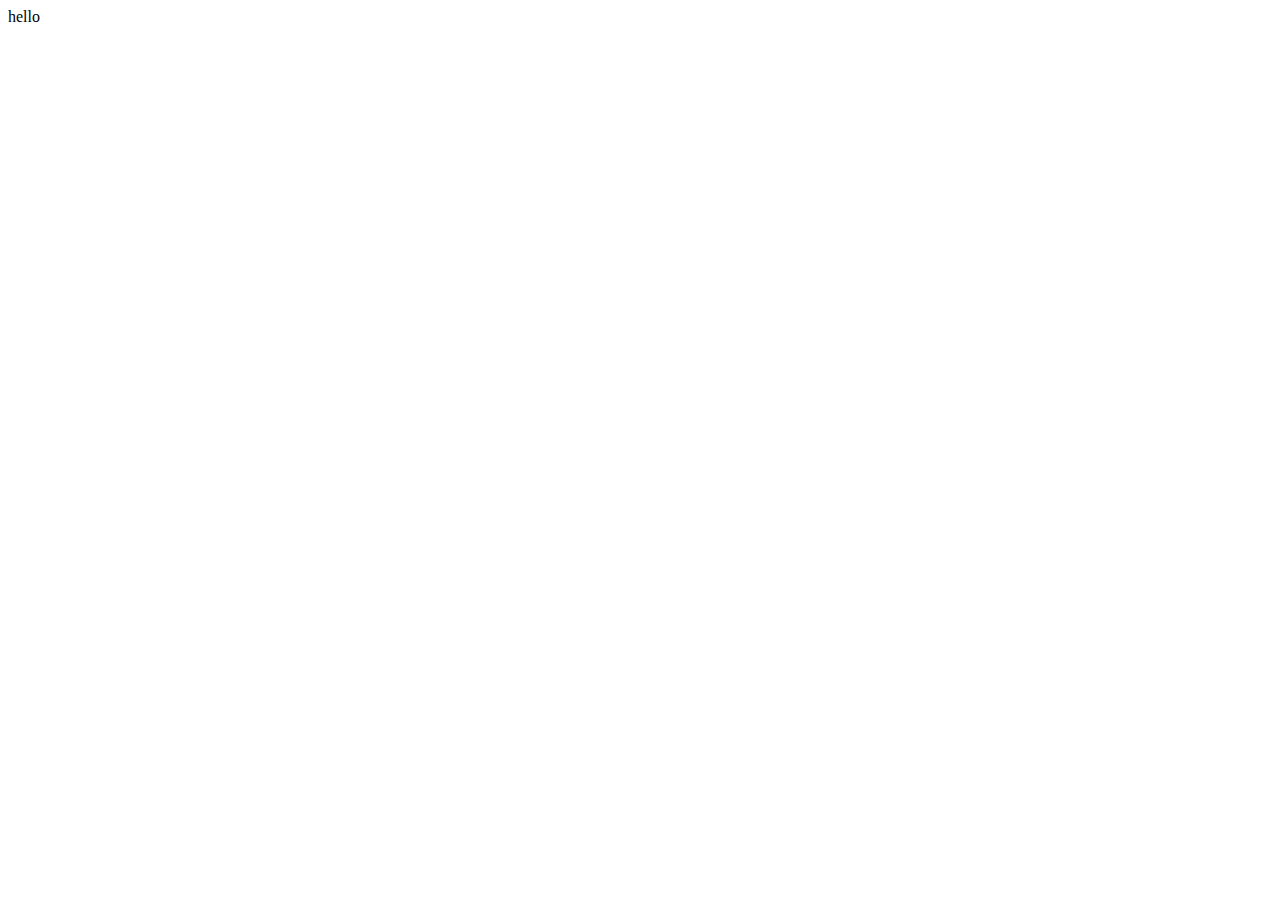
==== hard_hw/index.html @ cc9238c7 "delet sourses, add structure" ====
<!DOCTYPE html>
<html lang="en">
<head>
    <meta charset="UTF-8">
    <title>Document</title>
    <link rel="shortcut icon" href="favicon.ico">
    <link rel="stylesheet" href="css/style.css">
</head>
<body>
    hello
</body>
</html>
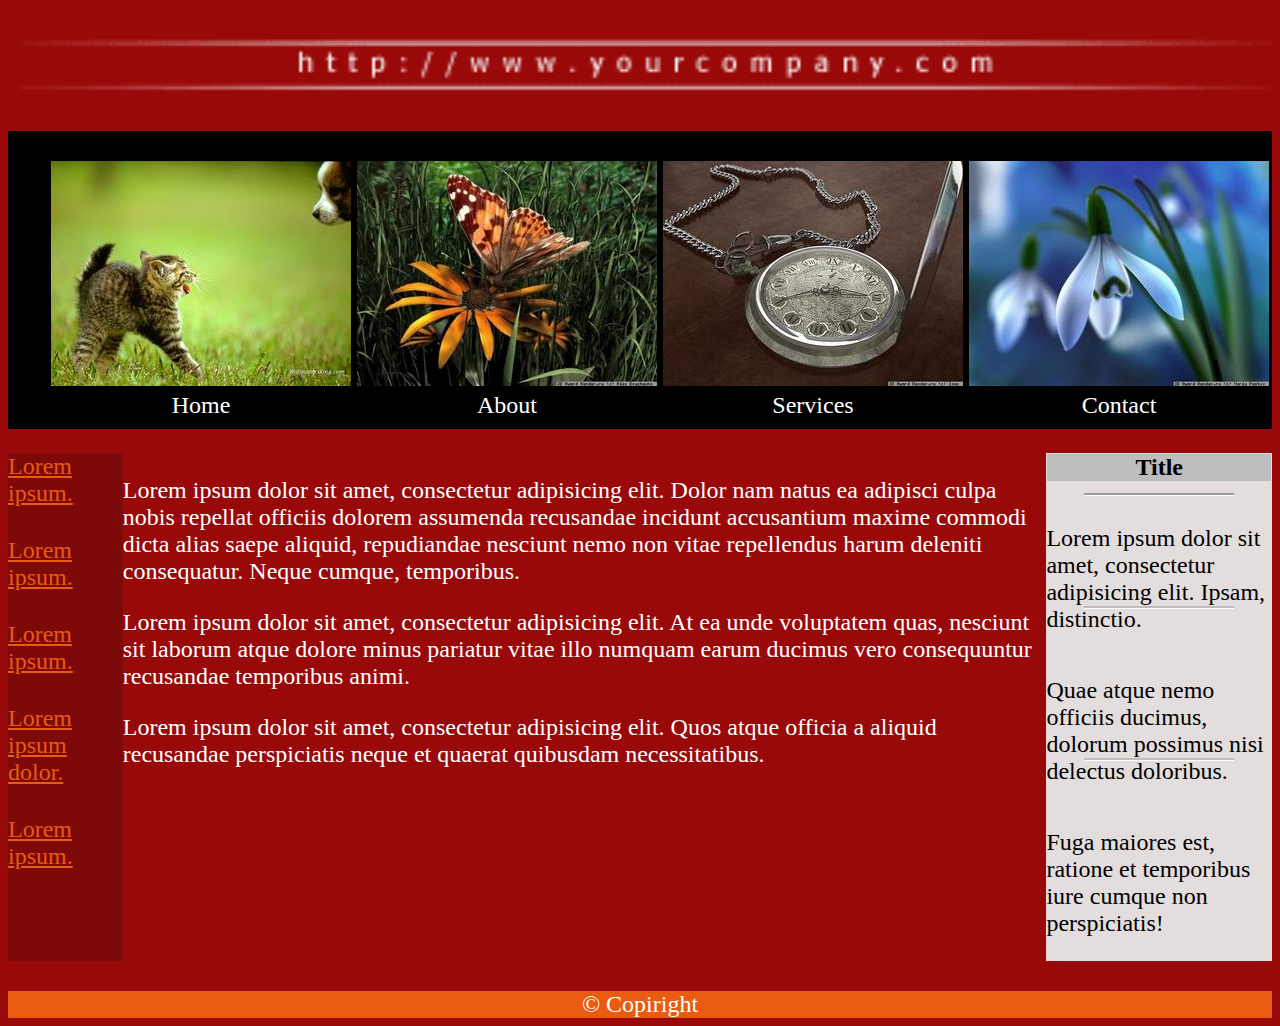
==== commit 02e92e8e: "add style" ====
--- a/hard_hw/index.html
+++ b/hard_hw/index.html
@@ -7,6 +7,46 @@
     <link rel="stylesheet" href="css/style.css">
 </head>
 <body>
-    hello
+    <h1>Your company</h1>
+    <header>
+        <img src="img/title.gif" alt="Link to your company">
+        <nav>
+            <ul>
+                <li><a href="#"><img src="img/img00.jpg" alt="Home"><div>Home</div></a></li>
+                <li><a href="#"><img src="img/img01.jpg" alt="About"><div>About</div></a></li>
+                <li><a href="#"><img src="img/img02.jpg" alt="Services"><div>Services</div></a></li>
+                <li><a href="#"><img src="img/img03.jpg" alt="Contact"><div>Contact</div></a></li>
+            </ul>
+        </nav> 
+    </header>
+    
+    <main>
+        <aside class="aside_left">
+            <ul>
+                <li><a href="#">Lorem ipsum.</a></li>
+                <li><a href="#">Lorem ipsum.</a></li>
+                <li><a href="#">Lorem ipsum.</a></li>
+                <li><a href="#">Lorem ipsum dolor.</a></li>
+                <li><a href="#">Lorem ipsum.</a></li>
+            </ul>
+        </aside>
+        <section class="main_section">
+           <h3>Main section</h3>
+            <p>Lorem ipsum dolor sit amet, consectetur adipisicing elit. Dolor nam natus ea adipisci culpa nobis repellat officiis dolorem assumenda recusandae incidunt accusantium maxime commodi dicta alias saepe aliquid, repudiandae nesciunt nemo non vitae repellendus harum deleniti consequatur. Neque cumque, temporibus.</p>
+            <p>Lorem ipsum dolor sit amet, consectetur adipisicing elit. At ea unde voluptatem quas, nesciunt sit laborum atque dolore minus pariatur vitae illo numquam earum ducimus vero consequuntur recusandae temporibus animi.</p>
+            <p>Lorem ipsum dolor sit amet, consectetur adipisicing elit. Quos atque officia a aliquid recusandae perspiciatis neque et quaerat quibusdam necessitatibus.</p>
+        </section>
+        <asode class="aside_right">
+            <h4>Title</h4>
+            <p>Lorem ipsum dolor sit amet, consectetur adipisicing elit. Ipsam, distinctio.</p>
+            
+            <p>Quae atque nemo officiis ducimus, dolorum possimus nisi delectus doloribus.</p>
+            <p>Fuga maiores est, ratione et temporibus iure cumque non perspiciatis!</p>
+        </asode>
+    </main>
+    
+    <footer>
+        <span>&#169; Copiright</span>
+    </footer>
 </body>
 </html>--- a/hard_hw/css/style.css
+++ b/hard_hw/css/style.css
@@ -0,0 +1,110 @@
+body {
+    background-color: #9a0909;
+    font-size: 24px;
+    color: #fff;
+}
+
+h1,
+h3 {
+    display: none;
+}
+
+header img {
+    width: 100%;
+}
+
+ul {
+    list-style: none;
+}
+
+nav ul {
+    display: flex;
+    justify-content: space-around;
+    align-items: center;
+    background-color: #000;
+
+}
+
+nav a {
+    color: #fff;
+    text-decoration: none;
+    text-align: center;
+    padding-top: 30px;
+    padding-bottom: 10px;
+    display: inline-block;
+    font-size: 1.5rem;
+}
+
+main {
+    display: flex;
+}
+
+.aside_left {
+    width: 30%;
+    background-color: #7D0909;
+}
+
+.aside_left ul,
+.aside_right {
+    padding: 0;
+    margin: 0;
+}
+
+.aside_left a {
+    color: #E95B11;
+}
+
+.aside_left li {
+    padding-bottom: 30px;
+}
+
+
+.aside_right {
+    background-color: #E3DDDD;
+    color: #000;
+    position: relative;
+}
+
+.aside_right h4 {
+    background-color: #BDBDBD;
+    margin: 1px;
+    margin-bottom: 10px;
+    text-align: center;
+}
+
+.aside_right p {
+    padding-top: 20px;
+}
+
+.aside_right h4:after {
+    content: "";
+    position: absolute;
+    background-color: #9A9A9A;
+    height: 2px;
+    width: 150px;
+    left: 50%;
+    transform: translateX(-50%);
+    top: 40px;
+    border-bottom: 1px solid #fff;
+}
+
+.aside_right p:not(:last-child):after {
+    content: "";
+    position: absolute;
+    background-color: #BDBDBD;
+    height: 2px;
+    width: 150px;
+    left: 50%;
+    transform: translateX(-50%);
+    border-bottom: 1px solid #fff;
+    line-height: inherit;
+}
+
+
+
+
+footer {
+    background-color: #e95b11;
+    text-align: center;
+    margin-top: 30px;
+}
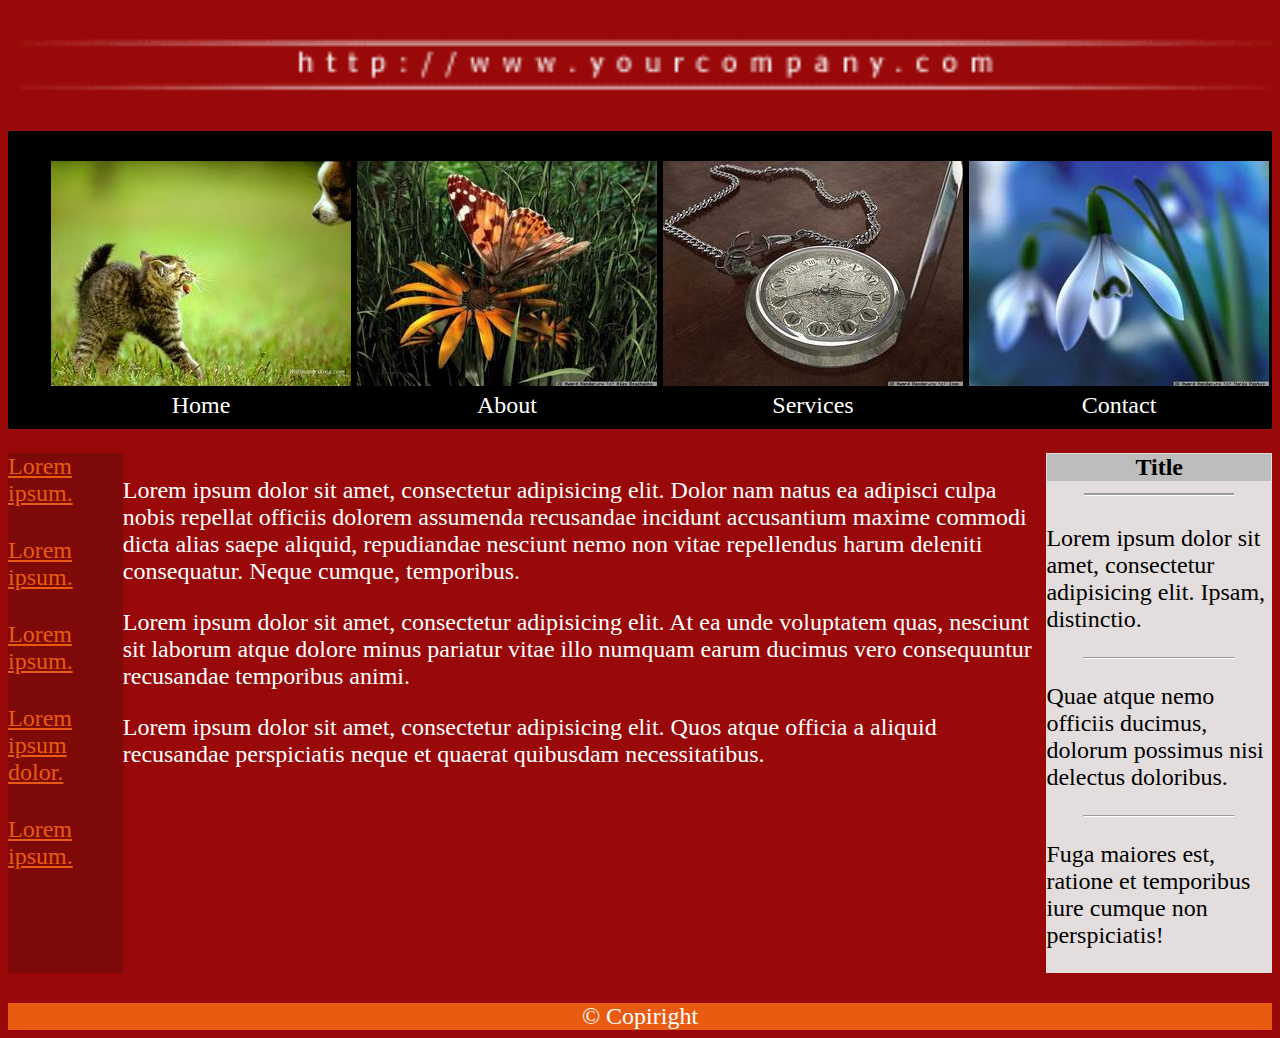
==== commit 17b55fb6: "finish" ====
--- a/hard_hw/index.html
+++ b/hard_hw/index.html
@@ -39,8 +39,9 @@
         <asode class="aside_right">
             <h4>Title</h4>
             <p>Lorem ipsum dolor sit amet, consectetur adipisicing elit. Ipsam, distinctio.</p>
-            
+            <hr>
             <p>Quae atque nemo officiis ducimus, dolorum possimus nisi delectus doloribus.</p>
+            <hr>
             <p>Fuga maiores est, ratione et temporibus iure cumque non perspiciatis!</p>
         </asode>
     </main>
--- a/hard_hw/css/style.css
+++ b/hard_hw/css/style.css
@@ -72,7 +72,7 @@
     text-align: center;
 }
 
-.aside_right p {
+.aside_right p:first-of-type {
     padding-top: 20px;
 }
 
@@ -88,19 +88,12 @@
     border-bottom: 1px solid #fff;
 }
 
-.aside_right p:not(:last-child):after {
-    content: "";
-    position: absolute;
-    background-color: #BDBDBD;
-    height: 2px;
+
+hr {
     width: 150px;
-    left: 50%;
-    transform: translateX(-50%);
+    color: #BDBDBD;
     border-bottom: 1px solid #fff;
-    line-height: inherit;
 }
-
-
 
 
 footer {
